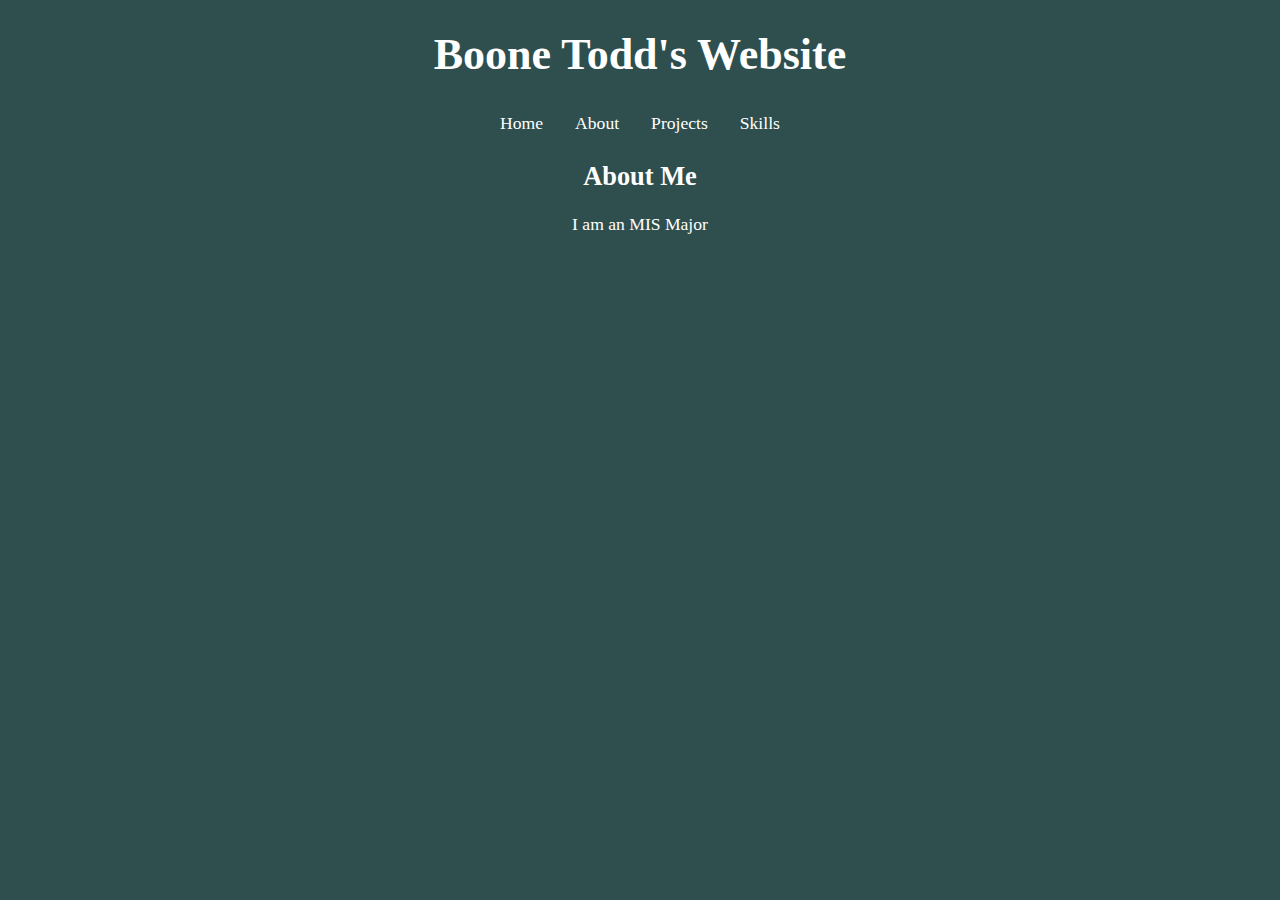
==== about.html @ 1361b2ba "added other pages" ====
<!DOCTYPE html>
<html>
<head>
    <link rel="stylesheet" href="style.css">
</head>

<div class="header">
    <h1>Boone Todd's Website</h1>
    <table>
        <td><a href="index.html">Home</a></td>
        <td><a href="about.html">About</a></td>
        <td><a href="projects.html">Projects</a></td>
        <td><a href="skills.html">Skills</a></td>
    </table>
</div>

<body>
    <h2>About Me</h2>
    <p>I am an MIS Major</p>
</body>
---- style.css ----
﻿body {
    text-align: center;
    font-family: 'Liberation Serif',serif;
}

table {
    display: inline;
}
td {
    padding-left:15px;
    padding-right:15px;
}
html {
    background-color:darkslategrey;
    color:white;
    font-size:110%;
}
a {
    color:white;
    text-decoration:none;
}
h1 {
    font-size:250%;
}
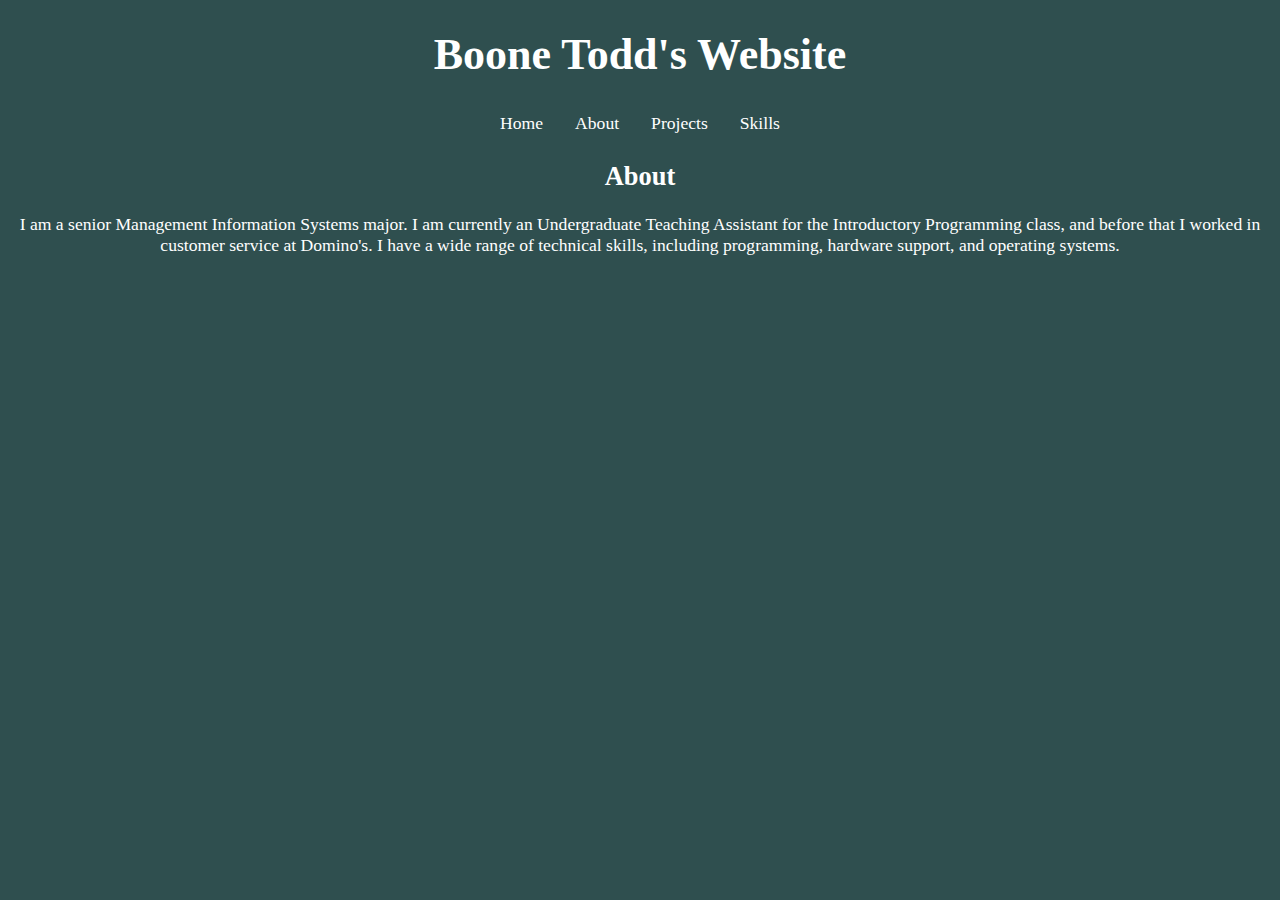
==== commit c8cc8dd3: "Update about.html" ====
--- a/about.html
+++ b/about.html
@@ -15,6 +15,6 @@
 </div>
 
 <body>
-    <h2>About Me</h2>
-    <p>I am an MIS Major</p>
-</body>+    <h2>About</h2>
+    <p>I am a senior Management Information Systems major. I am currently an Undergraduate Teaching Assistant for the Introductory Programming class, and before that I worked in customer service at Domino's. I have a wide range of technical skills, including programming, hardware support, and operating systems.</p>
+</body>
--- a/style.css
+++ b/style.css
@@ -9,6 +9,9 @@
 td {
     padding-left:15px;
     padding-right:15px;
+}
+a:hover {
+    color:lightblue;
 }
 html {
     background-color:darkslategrey;
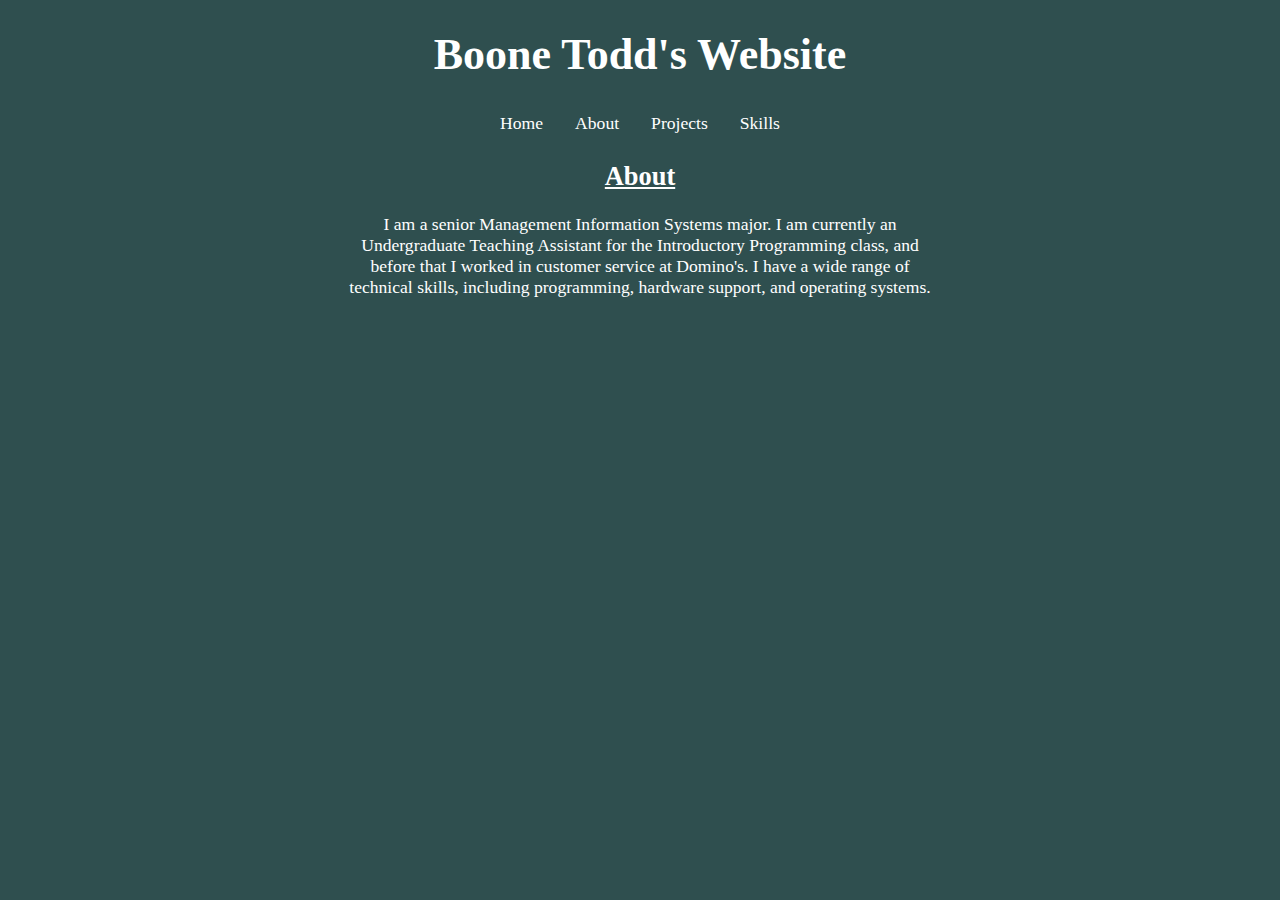
==== commit f72a1219: "added titles" ====
--- a/about.html
+++ b/about.html
@@ -1,6 +1,7 @@
 <!DOCTYPE html>
 <html>
 <head>
+    <title>About | Boone Todd</title>
     <link rel="stylesheet" href="style.css">
 </head>
 
--- a/style.css
+++ b/style.css
@@ -1,8 +1,20 @@
-﻿body {
+body {
     text-align: center;
     font-family: 'Liberation Serif',serif;
+    max-width:600px;
+    margin:auto;
+}
+p {
+    display: inline;
 }
 
+ul {
+    list-style:none;
+    display:inline;
+}
+li {
+    padding-bottom: 10px;
+}
 table {
     display: inline;
 }
@@ -24,4 +36,7 @@
 }
 h1 {
     font-size:250%;
-}+}
+h2 {
+    text-decoration:underline;
+}
